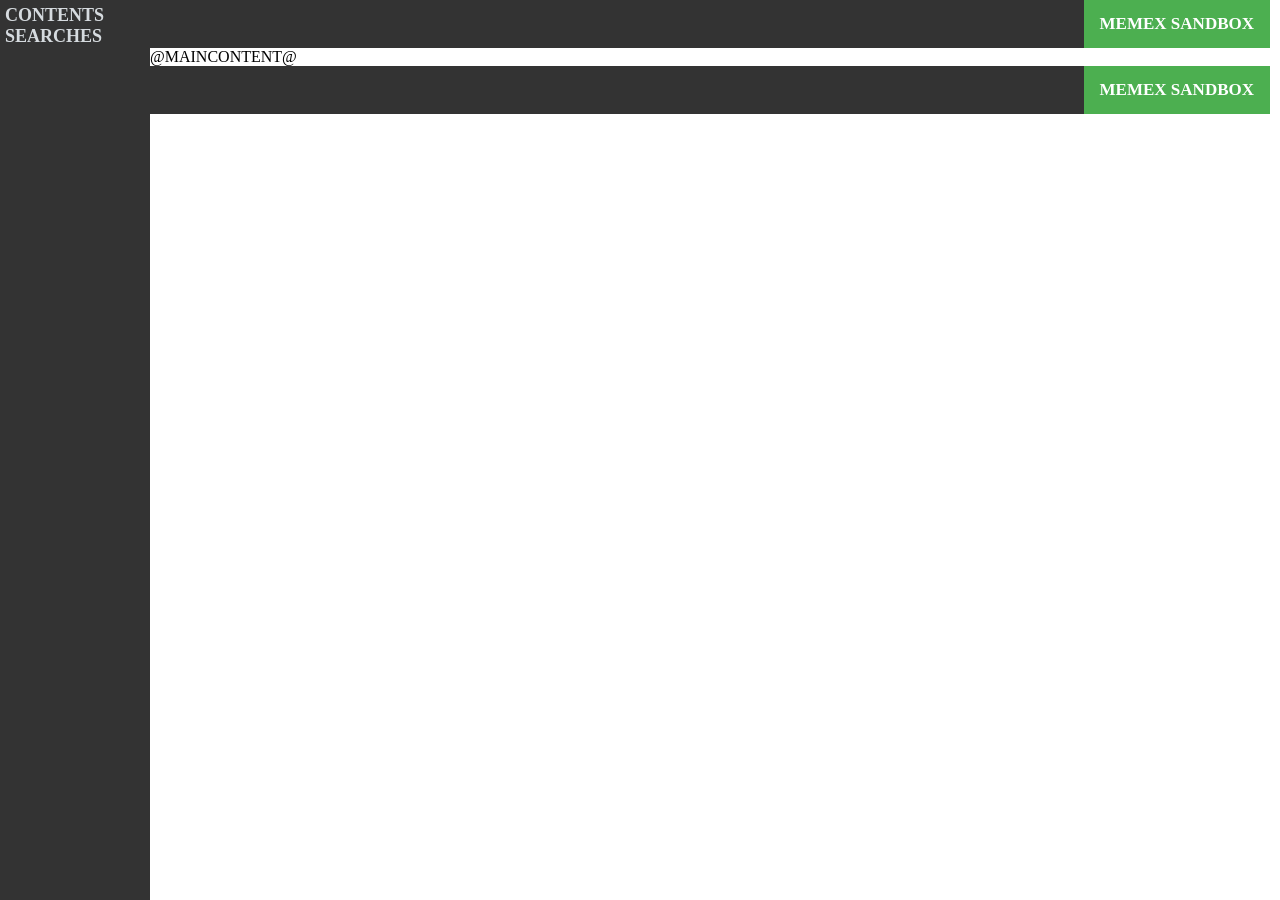
==== _misc/template_index.html @ e8bfacf8 "memex interface" ====
<!DOCTYPE html>
<html>
<head>

<meta http-equiv="Content-Type" content="text/html; charset=utf-8"/>
<title>MEMEX SANDBOX</title>
<meta name="description" content="MEMEX SANDBOX">
<link rel="stylesheet" type="text/css" href="../_misc/style.css">

</head>
<body>

<div class="sidenavindex">
  <a class="active" href="./contents.html">CONTENTS</a>
  <a class="active" href="./thematic.html">SEARCHES</a>
  <!--
  <a class="active" href="./keywords.html">KEYWORDS</a>
  <a class="active" href="./indices.html">INDICES</a>
  -->
</div>

<div class="maintext">

<div class="topnav">
  <a class="active" href="./index.html" style="float:right">MEMEX SANDBOX</a>
</div>

  <!-- TOPFILE -->

  @MAINCONTENT@

  <!-- BOTFILE -->


<!--INSERTADDITIONALELEMENTS-->

<div class="topnav">
  <a class="active" href="./index.html" style="float:right">MEMEX SANDBOX</a>
</div>

</div>


</body>
</html>
---- _misc/style.css ----
.search_input_font {
    font-family: 'Amiri', 'Geeza Pro', 'Courier New', 'Arial', 'LateefRegular';
    font-size: 28px;
}

.english{
    font-family: 'Brill', 'Gentium', 'Baskerville';
    font-size: 24px;
    line-height: 1;
    margin: 20px 0;
    padding-left: 20px;
    background-color: white;
    margin-right: 5%;
    /*margin-left:  5%;*/
}

.blockquote{
    font-family: 'Brill', 'Gentium', 'Baskerville';
    font-size: 24px;
    line-height: 1;
    margin: 20px 0;
    background-color: white;
    margin-right: 5%;
    margin-left:  5%;
}

.ID{
    font-family: 'Courier New';
    font-weight: bold;
    font-size: 18px;
    line-height: 1;
    margin: 36px 0;
    background-color: #DDD;
    color: #b30000;
    display: inline;
    /*margin-right: 15%;*/
    /*margin-left:  15%;*/
}

.bib{
    font-family: 'Courier New';
    font-weight: bold;
    font-size: 18px;
    line-height: 1;
    margin: 36px 0;
    background-color: "white";
    color: "black";
    display: inline;
    margin-right: 10%;
    margin-left:  10%;
    white-space: pre;
}

.searchResult{
    text-decoration: none;
    font-weight: bold;
    color: #ff0000;
}

.URI {
    font-size: 22px;
    font-weight: normal;
    font-family: "Courier New", 'Amiri', 'Lateef', 'Geeza Pro', serif;
    padding: 0;
    margin: 0;
    text-indent: 0;
    color: #b30000;
    text-align: center;
}

.maintext{
    margin-top: 0%;
    margin-right: 10px; /* Same as the width of the sidenav */
    margin-left:  150px;
    margin-bottom: 0%;
    background-color: white;
    padding-left: 0px; 
}

a {
    text-decoration: none;
    font-weight: bold;
    color: #b30000;
}

p{
    text-indent: 0px;
    text-align: justify;
    text-justify: inter-word;
}

li{
  margin-top: 25px;
  font-size: 24px;
}

/* collapsible elements*/

.collapsible {
  font-family: "Baskerville", 'Garamond', serif;
  background-color: #777;
  color: white;
  cursor: pointer;
  padding: 18px;
  width: 100%;
  border: none;
  text-align: left;
  outline: none;
  font-size: 15px;
}

.active, .collapsible:hover {
  background-color: #333;
}

.collapsible:after {
  content: '\002B';
  color: white;
  font-weight: bold;
  float: right;
  margin-left: 5px;
}

.active:after {
  /*content: "\2212";*/
}

.content {
  padding: 0 18px;
  max-height: 0;
  overflow: hidden;
  transition: max-height 0.2s ease-out;
  background-color: #f1f1f1;
}



/* from page viewer */

body {
    width: 100%;
    background-color: "white";
    font-family: Baskerville, Brill;
    margin: 0;
    padding: 0;
}

table.navtable { width: 100%; }

.navtable a, #settings_container a { color: black; text-decoration: none; }


/*////////////// Search box end /////////////////*/

/*////////////// nav bar start /////////////////*/
/* Add a black background color to the top navigation */
.topnav {
    background-color: #333;
    overflow: hidden;
}

/* Style the links inside the navigation bar */
.topnav a {
    float: left;
    color: #f2f2f2;
    text-align: center;
    padding: 14px 16px;
    text-decoration: none;
    font-size: 17px;
}

/* Change the color of links on hover */
.topnav a:hover {
    background-color: #ddd;
    color: black;
}

/* Add a color to the active/current link */
.topnav a.active {
    background-color: #4CAF50;
    color: white;
}
/*/////////////// nav bar end /////////////////*/


/*////////////// side nav bar start /////////////////*/
/* Add a black background color to the top navigation */
.sidenav {
  height: 100%;
  width: 150px;
  position: fixed;
  z-index: 1;
  top: 0;
  left: 0;
  background-color: white;
  overflow-x: hidden;
  padding-top: 5px;
}

.sidenav a {
  padding-left: 5px;
  text-decoration: none;
  font-weight: bold;
  font-size: 18px;
  color: #D6DBDF;
  /*display: block;*/
}

.sidenav a:hover {
  color: red;
}
/*/////////////// side nav bar end /////////////////*/

/*////////////// side nav index bar start /////////////////*/
/* Add a black background color to the top navigation */
.sidenavindex {
  height: 100%;
  width: 150px;
  position: fixed;
  z-index: 1;
  top: 0;
  left: 0;
  background-color: #333;
  overflow-x: hidden;
  padding-top: 5px;
}

.sidenavindex a {
  padding-left: 5px;
  text-decoration: none;
  font-weight: bold;
  font-size: 18px;
  color: #D6DBDF;
  display: block;
}

.sidenavindex a:hover {
  color: white;
}
/*/////////////// side nav bar end /////////////////*/
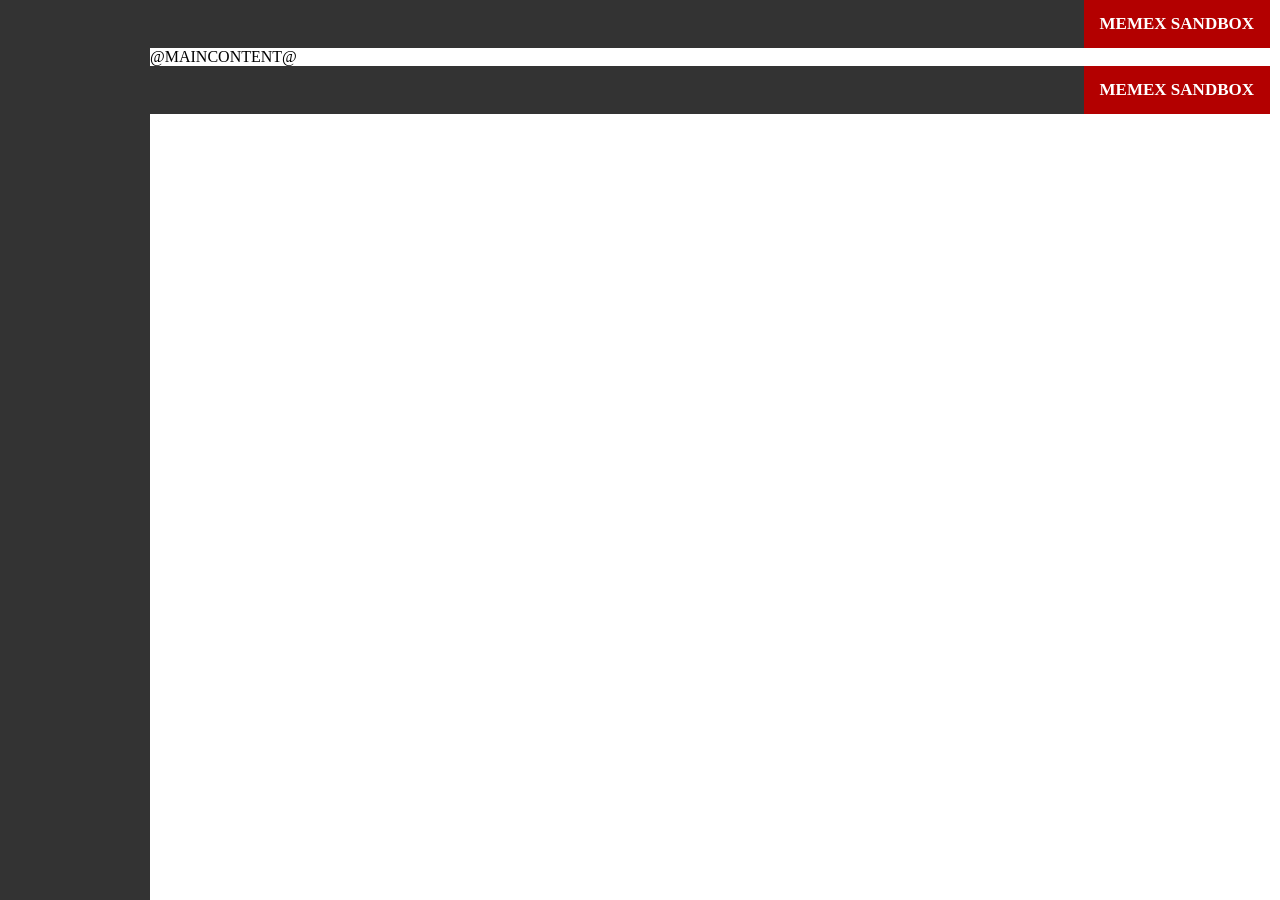
==== commit f64606b3: "message" ====
--- a/_misc/template_index.html
+++ b/_misc/template_index.html
@@ -6,14 +6,41 @@
 <title>MEMEX SANDBOX</title>
 <meta name="description" content="MEMEX SANDBOX">
 <link rel="stylesheet" type="text/css" href="../_misc/style.css">
+<script type="text/javascript" src="../_misc/index.js"></script>
+
+<!-- Activating Data Table Filtering -->
+<link rel="stylesheet" type="text/css" href="https://cdn.datatables.net/1.10.23/css/jquery.dataTables.min.css">
+<script type="text/javascript" language="javascript" src="https://code.jquery.com/jquery-3.5.1.js"></script>
+<script type="text/javascript" language="javascript" src="https://cdn.datatables.net/1.10.23/js/jquery.dataTables.min.js"></script>
+
+<!--
+<script>
+    $(document).ready(function () {
+        $('#publications').DataTable({
+          "pageLength": 50
+        });
+    });
+</script>
+-->
+
+<script>
+    $(document).ready(function () {
+        $('table.display').DataTable({
+          "pageLength": 25
+        });
+    });
+</script>
+
+
+<!--ADDITIONALFUNCTIONALITYELEMENTS-->
 
 </head>
 <body>
 
 <div class="sidenavindex">
+  <!--
   <a class="active" href="./contents.html">CONTENTS</a>
-  <a class="active" href="./thematic.html">SEARCHES</a>
-  <!--
+  <a class="active" href="./searches.html">SEARCHES</a>
   <a class="active" href="./keywords.html">KEYWORDS</a>
   <a class="active" href="./indices.html">INDICES</a>
   -->
@@ -42,4 +69,4 @@
 
 
 </body>
-</html>+</html>
--- a/_misc/style.css
+++ b/_misc/style.css
@@ -1,12 +1,17 @@
-
-.search_input_font {
-    font-family: 'Amiri', 'Geeza Pro', 'Courier New', 'Arial', 'LateefRegular';
-    font-size: 28px;
-}
+.mainList {
+  font-family: 'Brill', 'Gentium', 'Baskerville';  
+  font-size: 20px;
+}
+
+tr:hover {
+  background-color: white;
+}
+
+.hidden { font-size: 0; }
 
 .english{
     font-family: 'Brill', 'Gentium', 'Baskerville';
-    font-size: 24px;
+    font-size: 20px;
     line-height: 1;
     margin: 20px 0;
     padding-left: 20px;
@@ -17,7 +22,7 @@
 
 .blockquote{
     font-family: 'Brill', 'Gentium', 'Baskerville';
-    font-size: 24px;
+    font-size: 20px;
     line-height: 1;
     margin: 20px 0;
     background-color: white;
@@ -31,17 +36,26 @@
     font-size: 18px;
     line-height: 1;
     margin: 36px 0;
-    background-color: #DDD;
+    /*background-color: white;*/
     color: #b30000;
     display: inline;
-    /*margin-right: 15%;*/
-    /*margin-left:  15%;*/
+}
+
+.searchString{
+    font-family: 'Courier New';
+    font-weight: bold;
+    /*font-size: 18px;*/
+    line-height: 1;
+    margin: 36px 0;
+    /*background-color: white;*/
+    color: black;
+    display: inline;
 }
 
 .bib{
     font-family: 'Courier New';
     font-weight: bold;
-    font-size: 18px;
+    font-size: 14px;
     line-height: 1;
     margin: 36px 0;
     background-color: "white";
@@ -58,15 +72,10 @@
     color: #ff0000;
 }
 
-.URI {
-    font-size: 22px;
+.connections {
+    font-size: 10px;
     font-weight: normal;
-    font-family: "Courier New", 'Amiri', 'Lateef', 'Geeza Pro', serif;
-    padding: 0;
-    margin: 0;
-    text-indent: 0;
-    color: #b30000;
-    text-align: center;
+    font-family: "Baskerville", "Georgia", serif;
 }
 
 .maintext{
@@ -78,9 +87,8 @@
     padding-left: 0px; 
 }
 
-a {
+a{
     text-decoration: none;
-    font-weight: bold;
     color: #b30000;
 }
 
@@ -91,8 +99,13 @@
 }
 
 li{
-  margin-top: 25px;
-  font-size: 24px;
+  margin-top: 0px;
+  font-size: 20px;
+  padding-bottom: 15px;
+}
+
+h1,h2,h3{
+  text-align: center;
 }
 
 /* collapsible elements*/
@@ -102,7 +115,7 @@
   background-color: #777;
   color: white;
   cursor: pointer;
-  padding: 18px;
+  padding: 10px;
   width: 100%;
   border: none;
   text-align: left;
@@ -126,12 +139,18 @@
   /*content: "\2212";*/
 }
 
+.refTop {
+  padding: 0 5px;
+}
+
+
 .content {
-  padding: 0 18px;
+  /*padding: 0 18px;
+  font-size: 8px;*/
   max-height: 0;
   overflow: hidden;
   transition: max-height 0.2s ease-out;
-  background-color: #f1f1f1;
+  /*background-color: #f1f1f1;*/
 }
 
 
@@ -178,7 +197,8 @@
 
 /* Add a color to the active/current link */
 .topnav a.active {
-    background-color: #4CAF50;
+    background-color: #b30000;
+    font-weight: bold;
     color: white;
 }
 /*/////////////// nav bar end /////////////////*/
@@ -202,7 +222,7 @@
   padding-left: 5px;
   text-decoration: none;
   font-weight: bold;
-  font-size: 18px;
+  /*font-size: 18px;*/
   color: #D6DBDF;
   /*display: block;*/
 }
@@ -230,7 +250,7 @@
   padding-left: 5px;
   text-decoration: none;
   font-weight: bold;
-  font-size: 18px;
+  /*font-size: 18px;*/
   color: #D6DBDF;
   display: block;
 }
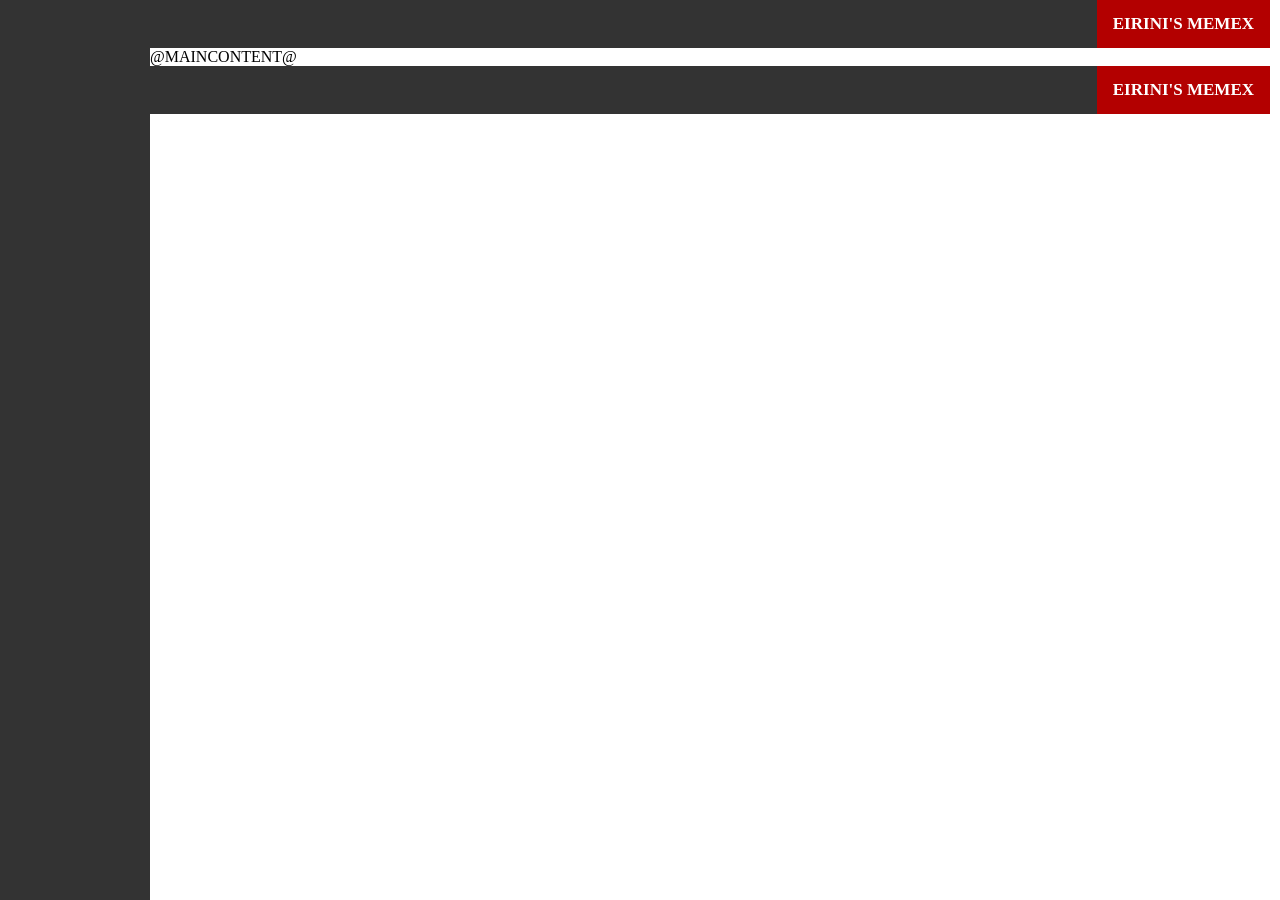
==== commit 6dbdf579: "personalising interface" ====
--- a/_misc/template_index.html
+++ b/_misc/template_index.html
@@ -3,8 +3,8 @@
 <head>
 
 <meta http-equiv="Content-Type" content="text/html; charset=utf-8"/>
-<title>MEMEX SANDBOX</title>
-<meta name="description" content="MEMEX SANDBOX">
+<title>EIRINI'S MEMEX</title>
+  <meta name="description" content="EIRINI'S MEMEX">
 <link rel="stylesheet" type="text/css" href="../_misc/style.css">
 <script type="text/javascript" src="../_misc/index.js"></script>
 
@@ -49,7 +49,7 @@
 <div class="maintext">
 
 <div class="topnav">
-  <a class="active" href="./index.html" style="float:right">MEMEX SANDBOX</a>
+  <a class="active" href="./index.html" style="float:right">EIRINI'S MEMEX</a>
 </div>
 
   <!-- TOPFILE -->
@@ -62,7 +62,7 @@
 <!--INSERTADDITIONALELEMENTS-->
 
 <div class="topnav">
-  <a class="active" href="./index.html" style="float:right">MEMEX SANDBOX</a>
+  <a class="active" href="./index.html" style="float:right">EIRINI'S MEMEX</a>
 </div>
 
 </div>
